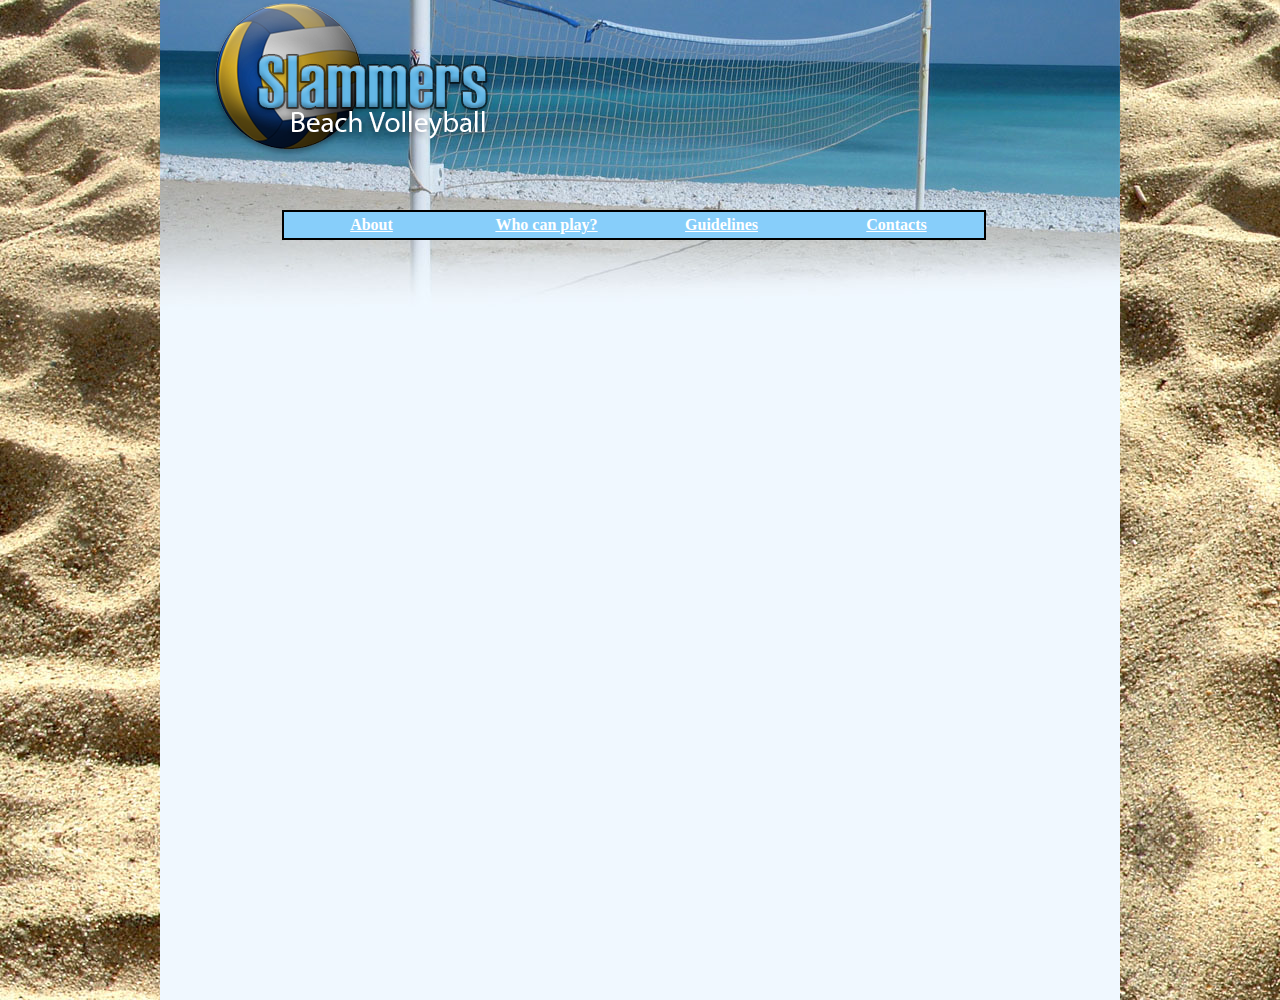
==== index.html @ 7f0416c8 "Push 2" ====
<!doctype html>
<html>
<head>
<meta charset="utf-8">
<title>Slammers Beach Volleyball</title>
<link href="main.css" rel="stylesheet" type="text/css">
</head>

<body>
<div class="background"><img src="Images/sandBackground.jpg" width="2272" height="1704" alt="sand background"/></div>
<div class="mainbody">
 <div class="signup"></div>
  <div class="mainlogo"><img src="Images/logo.png" width="299" height="160" alt="company logo"/></div>
<div class="navbar">
	<ul>
		<li><a href="placeholder">About</a></li>
		<li><a href="placeholder">Who can play?</a></li>
		<li><a href="placeholder">Guidelines</a></li>
		<li><a href="placeholder">Contacts</a></li>
	</ul>
</div>
</div>
</body>
</html>
---- main.css ----
@charset "utf-8";
body {
	margin: 0px 0px 0px 0px;
}
.background {
	position:fixed;
	z-index: -100;
	height:auto;
	left:0px;
	top:0px;
	width:100%;
	min-height: 100%;
}
.mainbody {
	width: 960px;
	height: 1000px;
	background-color: aliceblue;
	background-image:url(Images/beachNetBanner.jpg) ;
	background-repeat:no-repeat;
	margin-right: auto;
	margin-left:auto;
}
.mainlogo {
	width:299px;
	height:160px;
	float:left;
	margin-right: auto;
	margin-left: 50px;
}
.navbar{
	float:left;
	border:2px solid black;
	width: 700px;
	height:26px;
	margin: 50px 122px;
}
ul {
	list-style-type: none;
	margin:0;
	padding:0;
	overflow:hidden;
}
li {
	float:left;
}
a:link,a:visited {
	display:block;
	font-weight: bold;
	color:#FFFFFF;
	background-color: lightskyblue;
	width:167px;
	text-align:center;
	padding:4px;	
}
a:hover,a:active {
	background-color: blue;
	
}
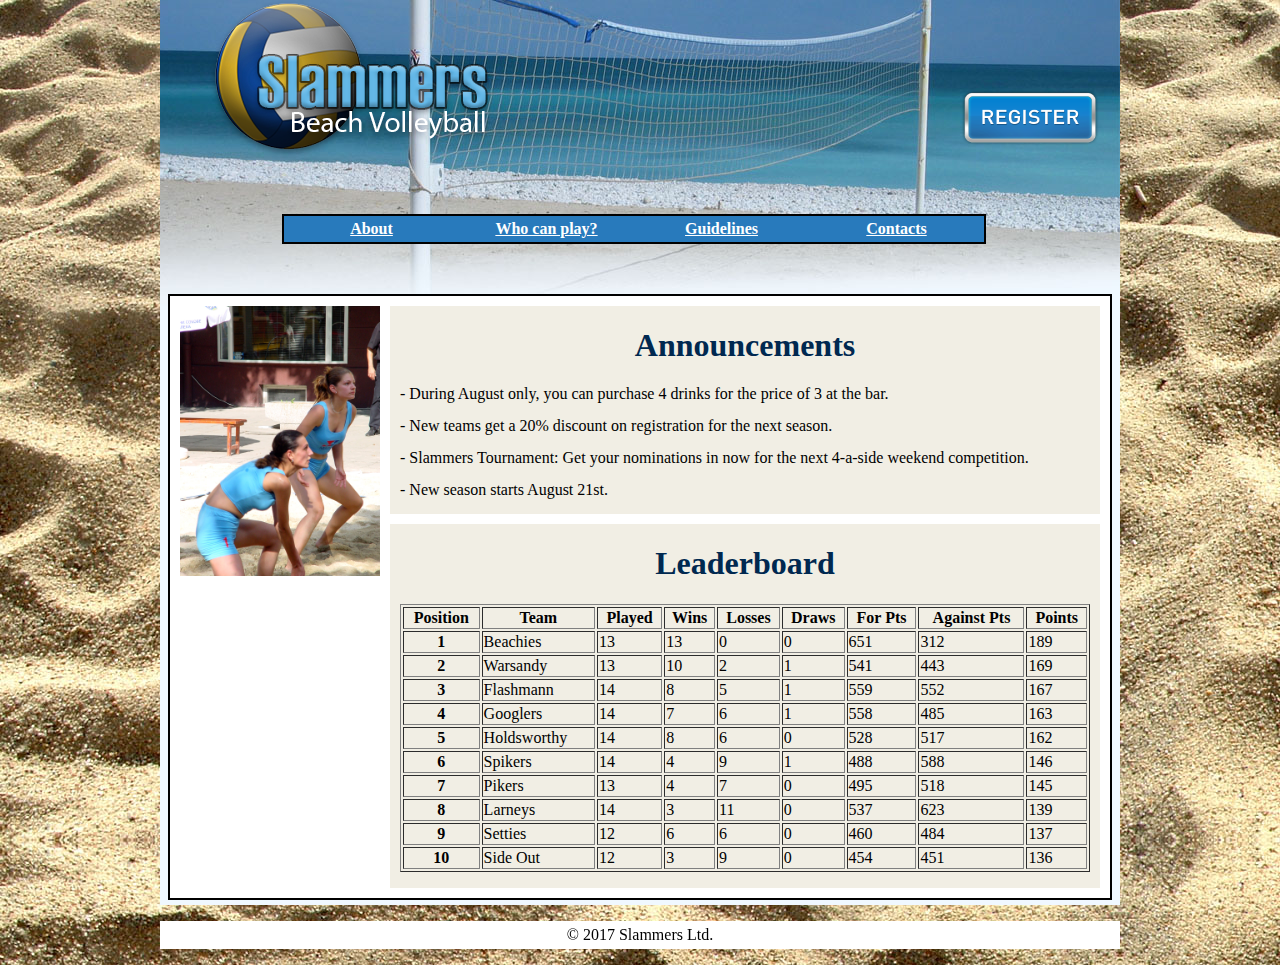
==== commit 3e5f25bf: "Second Push" ====
--- a/index.html
+++ b/index.html
@@ -4,21 +4,190 @@
 <meta charset="utf-8">
 <title>Slammers Beach Volleyball</title>
 <link href="main.css" rel="stylesheet" type="text/css">
+<script type="text/javascript">
+function MM_swapImgRestore() { //v3.0
+  var i,x,a=document.MM_sr; for(i=0;a&&i<a.length&&(x=a[i])&&x.oSrc;i++) x.src=x.oSrc;
+}
+function MM_preloadImages() { //v3.0
+  var d=document; if(d.images){ if(!d.MM_p) d.MM_p=new Array();
+    var i,j=d.MM_p.length,a=MM_preloadImages.arguments; for(i=0; i<a.length; i++)
+    if (a[i].indexOf("#")!=0){ d.MM_p[j]=new Image; d.MM_p[j++].src=a[i];}}
+}
+
+function MM_findObj(n, d) { //v4.01
+  var p,i,x;  if(!d) d=document; if((p=n.indexOf("?"))>0&&parent.frames.length) {
+    d=parent.frames[n.substring(p+1)].document; n=n.substring(0,p);}
+  if(!(x=d[n])&&d.all) x=d.all[n]; for (i=0;!x&&i<d.forms.length;i++) x=d.forms[i][n];
+  for(i=0;!x&&d.layers&&i<d.layers.length;i++) x=MM_findObj(n,d.layers[i].document);
+  if(!x && d.getElementById) x=d.getElementById(n); return x;
+}
+
+function MM_swapImage() { //v3.0
+  var i,j=0,x,a=MM_swapImage.arguments; document.MM_sr=new Array; for(i=0;i<(a.length-2);i+=3)
+   if ((x=MM_findObj(a[i]))!=null){document.MM_sr[j++]=x; if(!x.oSrc) x.oSrc=x.src; x.src=a[i+2];}
+}
+</script>
 </head>
 
-<body>
+<body onLoad="MM_preloadImages('Images/callactive.png')">
 <div class="background"><img src="Images/sandBackground.jpg" width="2272" height="1704" alt="sand background"/></div>
 <div class="mainbody">
- <div class="signup"></div>
-  <div class="mainlogo"><img src="Images/logo.png" width="299" height="160" alt="company logo"/></div>
+<div class="signup">
+ <h2></h2>
+	 <a href="placeholder" onMouseOut="MM_swapImgRestore()" onMouseOver="MM_swapImage('signup','','Images/callactive.png',1)"><img src="Images/callinactive.png" alt="register" width="145" height="90" id="signup"></a></div>
+  <div class="mainlogo"><img src="Images/logo.png" width="299" height="160" alt="Logo"/></div>
 <div class="navbar">
 	<ul>
-		<li><a href="placeholder">About</a></li>
-		<li><a href="placeholder">Who can play?</a></li>
-		<li><a href="placeholder">Guidelines</a></li>
-		<li><a href="placeholder">Contacts</a></li>
+		<li><a href="about.html">About</a></li>
+		<li><a href="whocanplay.html">Who can play?</a></li>
+		<li><a href="guidelines.html">Guidelines</a></li>
+		<li><a href="contacts.html">Contacts</a></li>
 	</ul>
 </div>
+<div class="content">
+<div Id="homeimagecontainer"><img src="Images/game.jpg" width="200" height="270" alt=""/></div>
+<div class="contenttextbox">
+<h1>Announcements</h1>
+	<p>- During August only, you can purchase 4 drinks for the price of 3 at the bar.</p>
+	<p>- New teams get a 20% discount on registration for the next season.</p>
+	<p>- Slammers Tournament: Get your nominations in now for the next 4-a-side weekend competition.</p>
+	<p>- New season starts August 21st.</p>
+	</div>
+<div id="leaderboard">
+<h1>Leaderboard</h1>
+	<p><table width="690" border="1">
+  <tbody>
+    <tr>
+      <th scope="col">Position</th>
+      <th scope="col">Team</th>
+      <th scope="col">Played</th>
+      <th scope="col">Wins</th>
+      <th scope="col">Losses</th>
+      <th scope="col">Draws</th>
+      <th scope="col">For Pts</th>
+      <th scope="col">Against Pts</th>
+      <th scope="col">Points</th>
+    </tr>
+    <tr>
+      <th scope="row">1</th>
+      <td>Beachies</td>
+      <td>13</td>
+      <td>13</td>
+      <td>0</td>
+      <td>0</td>
+      <td>651</td>
+      <td>312</td>
+      <td>189</td>
+    </tr>
+    <tr>
+      <th scope="row">2</th>
+      <td>Warsandy</td>
+      <td>13</td>
+      <td>10</td>
+      <td>2</td>
+      <td>1</td>
+      <td>541</td>
+      <td>443</td>
+      <td>169</td>
+    </tr>
+    <tr>
+      <th scope="row">3</th>
+      <td>Flashmann</td>
+      <td>14</td>
+      <td>8</td>
+      <td>5</td>
+      <td>1</td>
+      <td>559</td>
+      <td>552</td>
+      <td>167</td>
+    </tr>
+    <tr>
+      <th scope="row">4</th>
+      <td>Googlers</td>
+      <td>14</td>
+      <td>7</td>
+      <td>6</td>
+      <td>1</td>
+      <td>558</td>
+      <td>485</td>
+      <td>163</td>
+    </tr>
+    <tr>
+      <th scope="row">5</th>
+      <td>Holdsworthy</td>
+      <td>14</td>
+      <td>8</td>
+      <td>6</td>
+      <td>0</td>
+      <td>528</td>
+      <td>517</td>
+      <td>162</td>
+    </tr>
+    <tr>
+      <th scope="row">6</th>
+      <td>Spikers</td>
+      <td>14</td>
+      <td>4</td>
+      <td>9</td>
+      <td>1</td>
+      <td>488</td>
+      <td>588</td>
+      <td>146</td>
+    </tr>
+    <tr>
+      <th scope="row">7</th>
+      <td>Pikers</td>
+      <td>13</td>
+      <td>4</td>
+      <td>7</td>
+      <td>0</td>
+      <td>495</td>
+      <td>518</td>
+      <td>145</td>
+    </tr>
+    <tr>
+      <th scope="row">8</th>
+      <td>Larneys</td>
+      <td>14</td>
+      <td>3</td>
+      <td>11</td>
+      <td>0</td>
+      <td>537</td>
+      <td>623</td>
+      <td>139</td>
+    </tr>
+    <tr>
+      <th scope="row">9</th>
+      <td>Setties</td>
+      <td>12</td>
+      <td>6</td>
+      <td>6</td>
+      <td>0</td>
+      <td>460</td>
+      <td>484</td>
+      <td>137</td>
+    </tr>
+    <tr>
+      <th scope="row">10</th>
+      <td>Side Out</td>
+      <td>12</td>
+      <td>3</td>
+      <td>9</td>
+      <td>0</td>
+      <td>454</td>
+      <td>451</td>
+      <td>136</td>
+    </tr>
+  </tbody>
+</table>
+
+
+</p>
+</div>
+</div>
+</div>
+<div class="webfooter">
+	<p>&copy; 2017 Slammers Ltd.</p>
 </div>
 </body>
 </html>
--- a/main.css
+++ b/main.css
@@ -13,7 +13,8 @@
 }
 .mainbody {
 	width: 960px;
-	height: 1000px;
+	min-height: 600px;
+	overflow: hidden;
 	background-color: aliceblue;
 	background-image:url(Images/beachNetBanner.jpg) ;
 	background-repeat:no-repeat;
@@ -43,16 +44,111 @@
 li {
 	float:left;
 }
-a:link,a:visited {
+.navbar a:link,a:visited {
 	display:block;
 	font-weight: bold;
 	color:#FFFFFF;
-	background-color: lightskyblue;
+	background-color: #287abc;
 	width:167px;
 	text-align:center;
 	padding:4px;	
 }
-a:hover,a:active {
-	background-color: blue;
+.navbar a:hover,a:active {
+	background-color:#029edd;
 	
+}
+.signup {
+	float:right;
+	padding-right: 20px;
+	padding-top: 50px;
+}
+.content {
+	float: left;
+	width: 940px;
+	margin-bottom: 5px;
+	background-color: white;
+	min-height: 200px;
+	overflow: hidden;
+	margin-left: 8px;
+	border:2px solid black;
+	
+}
+#homeimagecontainer {
+	float:left;
+	margin-left: 10px;
+	margin-top: 10px;
+	margin-right: 10px;
+	
+}
+h1 {
+	text-align: center;
+	color: #002850;	
+}
+.content p {
+	line-height: 1em;
+}
+.webfooter {
+	float:none;
+	margin-left:auto;
+	margin-right:auto;
+	width: 960px;
+	background-color: white;
+}
+.webfooter p {
+	padding-top: 5px;
+	padding-bottom: 5px;
+	text-align:center;
+}
+.signup h2 {
+	text-align: center;
+	color: white;
+	line-height: 0;
+	text-shadow:
+   -1px -1px 0 #000,  
+    1px -1px 0 #000,
+    -1px 1px 0 #000,
+     1px 1px 0 #000;
+}
+.contenttextbox {
+	background-color:#f1eee4;
+	float: none;
+	overflow: hidden;
+	margin-right: 10px;
+	margin-top: 10px;
+	padding-left: 10px;
+	padding-right: 10px;
+	margin-bottom: 10px;
+	
+}
+#leaderboard {
+	background-color:#f1eee4;
+	float: none;
+	overflow: hidden;
+	margin-top:10px;
+	margin-right: 10px;
+	margin-bottom: 10px;
+	padding-left: 10px;
+	padding-right: 10px;
+}
+.linktext {
+	background-color:#f1eee4;
+	float: none;
+	overflow: hidden;
+	line-height: 0;
+	margin-right: 10px;
+	margin-top: 10px;
+	padding-left: 10px;
+	padding-right: 10px;
+	margin-bottom: 10px;
+}
+.contacttext {
+	background-color:#f1eee4;
+	float: none;
+	overflow: hidden;
+	line-height: 0;
+	margin-right: 10px;
+	margin-top: 10px;
+	padding-left: 10px;
+	padding-right: 10px;
+	margin-bottom: 10px;
 }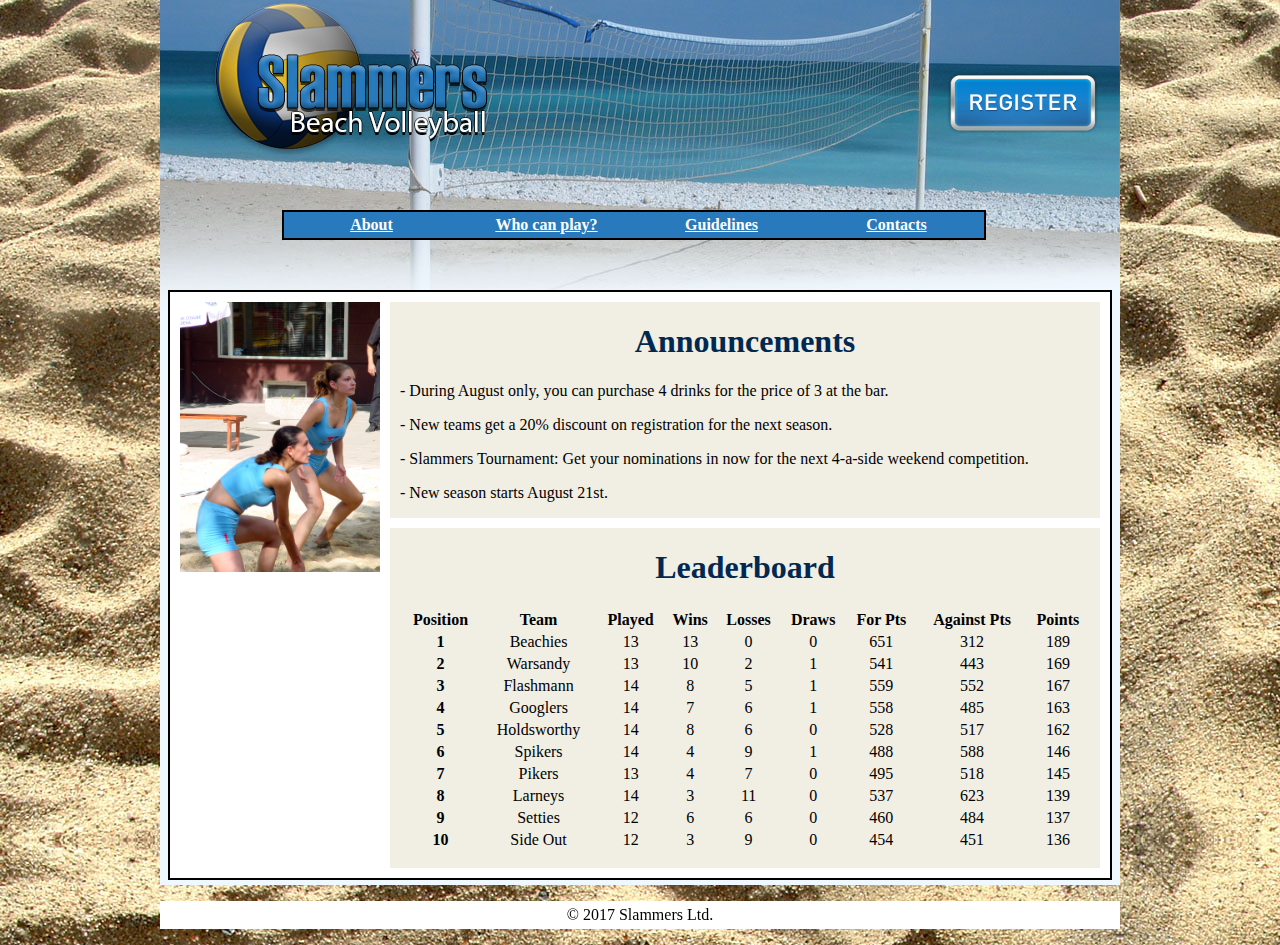
==== commit 51441b8b: "Finishing touches" ====
--- a/index.html
+++ b/index.html
@@ -33,9 +33,8 @@
 <div class="background"><img src="Images/sandBackground.jpg" width="2272" height="1704" alt="sand background"/></div>
 <div class="mainbody">
 <div class="signup">
- <h2></h2>
-	 <a href="placeholder" onMouseOut="MM_swapImgRestore()" onMouseOver="MM_swapImage('signup','','Images/callactive.png',1)"><img src="Images/callinactive.png" alt="register" width="145" height="90" id="signup"></a></div>
-  <div class="mainlogo"><img src="Images/logo.png" width="299" height="160" alt="Logo"/></div>
+	 <a href="register.html" onMouseOut="MM_swapImgRestore()" onMouseOver="MM_swapImage('signup','','Images/callactive.png',1)"><img src="Images/callinactive.png" alt="register" width="160" height="100" id="signup"></a></div>
+  <div class="mainlogo"><a href="index.html"><img src="Images/logo.png" width="299" height="160" alt="Logo"/></a></div>
 <div class="navbar">
 	<ul>
 		<li><a href="about.html">About</a></li>
@@ -45,7 +44,7 @@
 	</ul>
 </div>
 <div class="content">
-<div Id="homeimagecontainer"><img src="Images/game.jpg" width="200" height="270" alt=""/></div>
+<div class="contentimagecontainer"><img src="Images/game.jpg" width="200" height="270" alt=""/></div>
 <div class="contenttextbox">
 <h1>Announcements</h1>
 	<p>- During August only, you can purchase 4 drinks for the price of 3 at the bar.</p>
@@ -55,7 +54,7 @@
 	</div>
 <div id="leaderboard">
 <h1>Leaderboard</h1>
-	<p><table width="690" border="1">
+	<p><table width="690" border="0">
   <tbody>
     <tr>
       <th scope="col">Position</th>
--- a/main.css
+++ b/main.css
@@ -27,6 +27,7 @@
 	float:left;
 	margin-right: auto;
 	margin-left: 50px;
+	
 }
 .navbar{
 	float:left;
@@ -59,6 +60,7 @@
 }
 .signup {
 	float:right;
+	overflow: hidden;
 	padding-right: 20px;
 	padding-top: 50px;
 }
@@ -73,7 +75,7 @@
 	border:2px solid black;
 	
 }
-#homeimagecontainer {
+.contentimagecontainer {
 	float:left;
 	margin-left: 10px;
 	margin-top: 10px;
@@ -83,9 +85,6 @@
 h1 {
 	text-align: center;
 	color: #002850;	
-}
-.content p {
-	line-height: 1em;
 }
 .webfooter {
 	float:none;
@@ -98,16 +97,6 @@
 	padding-top: 5px;
 	padding-bottom: 5px;
 	text-align:center;
-}
-.signup h2 {
-	text-align: center;
-	color: white;
-	line-height: 0;
-	text-shadow:
-   -1px -1px 0 #000,  
-    1px -1px 0 #000,
-    -1px 1px 0 #000,
-     1px 1px 0 #000;
 }
 .contenttextbox {
 	background-color:#f1eee4;
@@ -130,25 +119,78 @@
 	padding-left: 10px;
 	padding-right: 10px;
 }
-.linktext {
+#linktext {
 	background-color:#f1eee4;
 	float: none;
 	overflow: hidden;
 	line-height: 0;
-	margin-right: 10px;
+	width: 500px;
+	margin-right: auto;
+	margin-left:auto;
 	margin-top: 10px;
 	padding-left: 10px;
 	padding-right: 10px;
 	margin-bottom: 10px;
 }
-.contacttext {
+#contacttext {
 	background-color:#f1eee4;
 	float: none;
 	overflow: hidden;
+	width: 500px;
 	line-height: 0;
-	margin-right: 10px;
+	margin-right: auto;
+	margin-left:auto;
+	margin-top: 10px;
+	padding:10px 10px 10px 10px;
+	margin-bottom: 10px;
+}
+.content a:visited {
+	color: purple;
+}
+.content a:hover,a:active {
+	background-color: #f1eee4;
+}
+#leaderboard tr {
+	text-align: center;
+}
+#linktext p {
+	line-height: 1em;
+}
+.registerbox {
+	background-color:#f1eee4;
+	float: left;
+	overflow: hidden;
+	width: 500px;
+	margin-left:10px;
 	margin-top: 10px;
 	padding-left: 10px;
 	padding-right: 10px;
+	padding-bottom: 10px;
 	margin-bottom: 10px;
+}
+.registerimage {
+	float:right;
+	margin: 10px 10px 10px 10px;
+	
+}
+#registerseperate input {
+	padding-left: 10px;
+	margin-right: 60px;
+	height: 20px;
+	width: 180px;
+}
+a img{
+	display: block;
+}
+#registerseperate tr {
+	text-align: right;
+}
+input {
+margin-right: 60px;
+}
+.registerbox p {
+	text-align: center;
+}
+#contacttext td {
+	text-align: left;
 }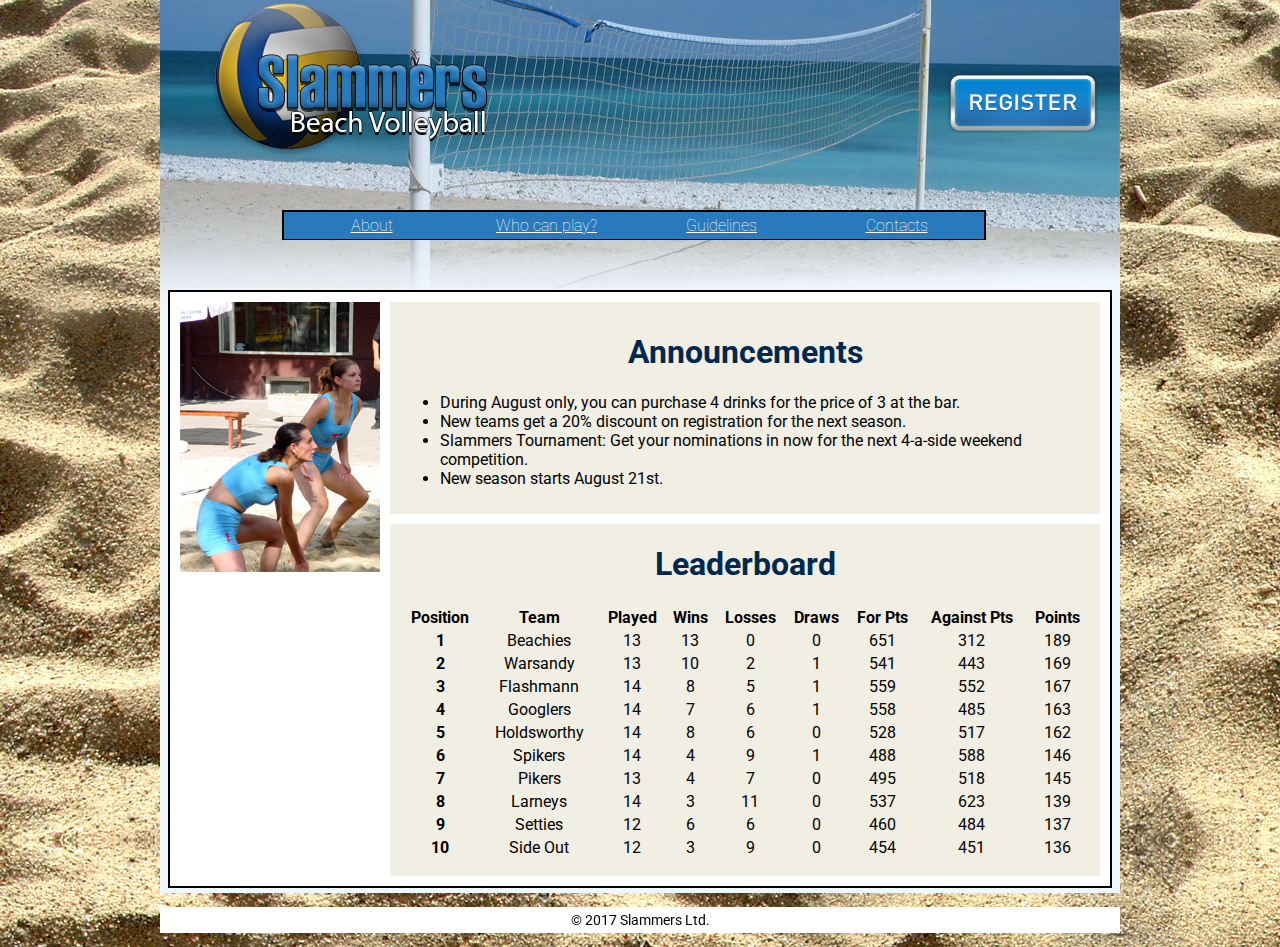
==== commit 0828a661: "Second last sync" ====
--- a/index.html
+++ b/index.html
@@ -4,6 +4,7 @@
 <meta charset="utf-8">
 <title>Slammers Beach Volleyball</title>
 <link href="main.css" rel="stylesheet" type="text/css">
+<link href="https://fonts.googleapis.com/css?family=Roboto" rel="stylesheet">
 <script type="text/javascript">
 function MM_swapImgRestore() { //v3.0
   var i,x,a=document.MM_sr; for(i=0;a&&i<a.length&&(x=a[i])&&x.oSrc;i++) x.src=x.oSrc;
@@ -33,8 +34,8 @@
 <div class="background"><img src="Images/sandBackground.jpg" width="2272" height="1704" alt="sand background"/></div>
 <div class="mainbody">
 <div class="signup">
-	 <a href="register.html" onMouseOut="MM_swapImgRestore()" onMouseOver="MM_swapImage('signup','','Images/callactive.png',1)"><img src="Images/callinactive.png" alt="register" width="160" height="100" id="signup"></a></div>
-  <div class="mainlogo"><a href="index.html"><img src="Images/logo.png" width="299" height="160" alt="Logo"/></a></div>
+	 <a href="register.html" onMouseOut="MM_swapImgRestore()" onMouseOver="MM_swapImage('Register','','Images/callactive.png',1)"><img src="Images/callinactive.png" alt="register" width="160" height="100" id="Register"></a></div>
+  <div class="mainlogo"><a href="index.html"><img src="Images/logo.png" width="299" height="160" alt="Slammers logo"/></a></div>
 <div class="navbar">
 	<ul>
 		<li><a href="about.html">About</a></li>
@@ -44,13 +45,15 @@
 	</ul>
 </div>
 <div class="content">
-<div class="contentimagecontainer"><img src="Images/game.jpg" width="200" height="270" alt=""/></div>
+<div class="contentimagecontainer"><img src="Images/smallgame.jpg" width="200" height="270" alt="Two females playing volleyball"/></div>
 <div class="contenttextbox">
 <h1>Announcements</h1>
-	<p>- During August only, you can purchase 4 drinks for the price of 3 at the bar.</p>
-	<p>- New teams get a 20% discount on registration for the next season.</p>
-	<p>- Slammers Tournament: Get your nominations in now for the next 4-a-side weekend competition.</p>
-	<p>- New season starts August 21st.</p>
+	<ul>
+	<li>During August only, you can purchase 4 drinks for the price of 3 at the bar.</li>
+	<li>New teams get a 20% discount on registration for the next season.</li>
+	<li>Slammers Tournament: Get your nominations in now for the next 4-a-side weekend competition.</li>
+	<li>New season starts August 21st.</li>
+	</ul>
 	</div>
 <div id="leaderboard">
 <h1>Leaderboard</h1>
--- a/main.css
+++ b/main.css
@@ -1,6 +1,7 @@
 @charset "utf-8";
 body {
 	margin: 0px 0px 0px 0px;
+	font-family: 'roboto';
 }
 .background {
 	position:fixed;
@@ -36,18 +37,18 @@
 	height:26px;
 	margin: 50px 122px;
 }
-ul {
+.navbar ul {
 	list-style-type: none;
 	margin:0;
 	padding:0;
 	overflow:hidden;
 }
-li {
+.navbar li {
 	float:left;
 }
 .navbar a:link,a:visited {
 	display:block;
-	font-weight: bold;
+	font-weight:lighter;
 	color:#FFFFFF;
 	background-color: #287abc;
 	width:167px;
@@ -77,9 +78,7 @@
 }
 .contentimagecontainer {
 	float:left;
-	margin-left: 10px;
-	margin-top: 10px;
-	margin-right: 10px;
+	margin: 10px 10px 10px 10px;
 	
 }
 h1 {
@@ -97,17 +96,17 @@
 	padding-top: 5px;
 	padding-bottom: 5px;
 	text-align:center;
+	font-size: 14px;
 }
 .contenttextbox {
 	background-color:#f1eee4;
 	float: none;
 	overflow: hidden;
-	margin-right: 10px;
-	margin-top: 10px;
-	padding-left: 10px;
-	padding-right: 10px;
-	margin-bottom: 10px;
-	
+	margin: 10px 10px 10px 10px;
+	padding: 10px 10px 10px 10px;
+}
+.boldtext {
+	font-weight:bold;
 }
 #leaderboard {
 	background-color:#f1eee4;
@@ -123,21 +122,21 @@
 	background-color:#f1eee4;
 	float: none;
 	overflow: hidden;
-	line-height: 0;
+	line-height: 1em;
+	width: 650px;
+	margin-right: auto;
+	margin-left: auto;
+	margin-top: 10px;
+	padding-left: 10px;
+	padding-right: 10px;
+	margin-bottom: 10px;
+}
+#contacttext {
+	background-color:#f1eee4;
+	float: none;
+	overflow: hidden;
 	width: 500px;
-	margin-right: auto;
-	margin-left:auto;
-	margin-top: 10px;
-	padding-left: 10px;
-	padding-right: 10px;
-	margin-bottom: 10px;
-}
-#contacttext {
-	background-color:#f1eee4;
-	float: none;
-	overflow: hidden;
-	width: 500px;
-	line-height: 0;
+	line-height: 1em;
 	margin-right: auto;
 	margin-left:auto;
 	margin-top: 10px;
@@ -179,11 +178,18 @@
 	height: 20px;
 	width: 180px;
 }
+#registerseperate select {
+	padding-left: 10px;
+	margin-right: 60px;
+	height: 25px;
+	width: 194px;
+}
 a img{
 	display: block;
 }
 #registerseperate tr {
 	text-align: right;
+	font-size: 15px;
 }
 input {
 margin-right: 60px;
@@ -193,4 +199,17 @@
 }
 #contacttext td {
 	text-align: left;
+}
+.image2 {
+	float:left;
+	clear:both;
+	padding-top: 200px;
+}
+.image1 {
+	float:left;
+	clear:both;
+}
+.contentimagecontainer p {
+	font-size: 10px;
+	text-align: right;
 }